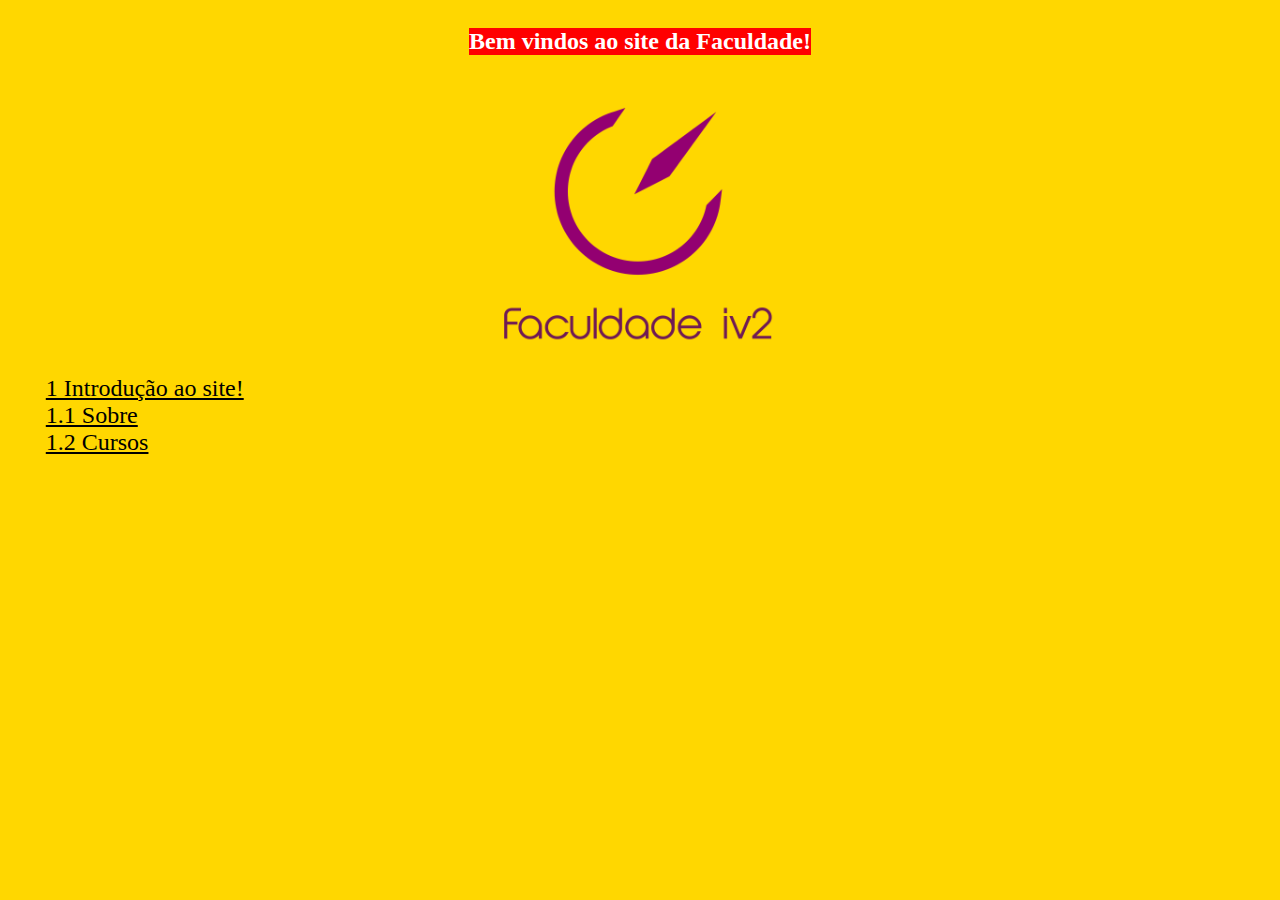
==== Faculdade IV2/HTML/css.html @ 66530e59 "Comentario1" ====
<!DOCTYPE html>
<html lang="pt-br">

<head>
  <meta charset="UTF-8">
  <meta http-equiv="X-UA-Compatible" content="IE=edge">
  <meta name="viewport" content="width=device-width, initial-scale=1.0">
  <title>CSS</title>
</head>

<style>
  #paragrafo {
    color: white;
  }

  #intro {
    font-size: x-large;
    color: rgb(0, 0, 0);
    text-decoration: underline;
    margin: 1cm;

  }

  div a {
    text-decoration: none;
  }

  div h2 {
    text-align: center;
    background-color: red;

  }

  body {
    background-color: gold;
  }

  #divImg {
    display: flex;
    align-items: center;
    justify-content: center;
    flex-direction: column;

  }
</style>

<body>
  <div id="divImg">

    <h2 id="paragrafo">Bem vindos ao site da Faculdade!</h2>

    <img src="../Images/faculdade iv2.png" alt="Faculdade" width="300px">

  </div>


  <div id="introdução">


    <a target="_blank" id="intro" href="https://faculdadeiv2.com.br/">1 Introdução ao
      site!</a>

  </div>
  <div>

    <a id="intro" href="https://faculdadeiv2.com.br/#sobre" target="_blank" rel="noopener noreferrer">1.1 Sobre</a>

  </div>

  <div>

    <a id="intro" href="https://faculdadeiv2.com.br/#nossos-cursos" target="_blank" rel="noopener noreferrer">1.2
      Cursos</a>
  </div>

</body>


</html>
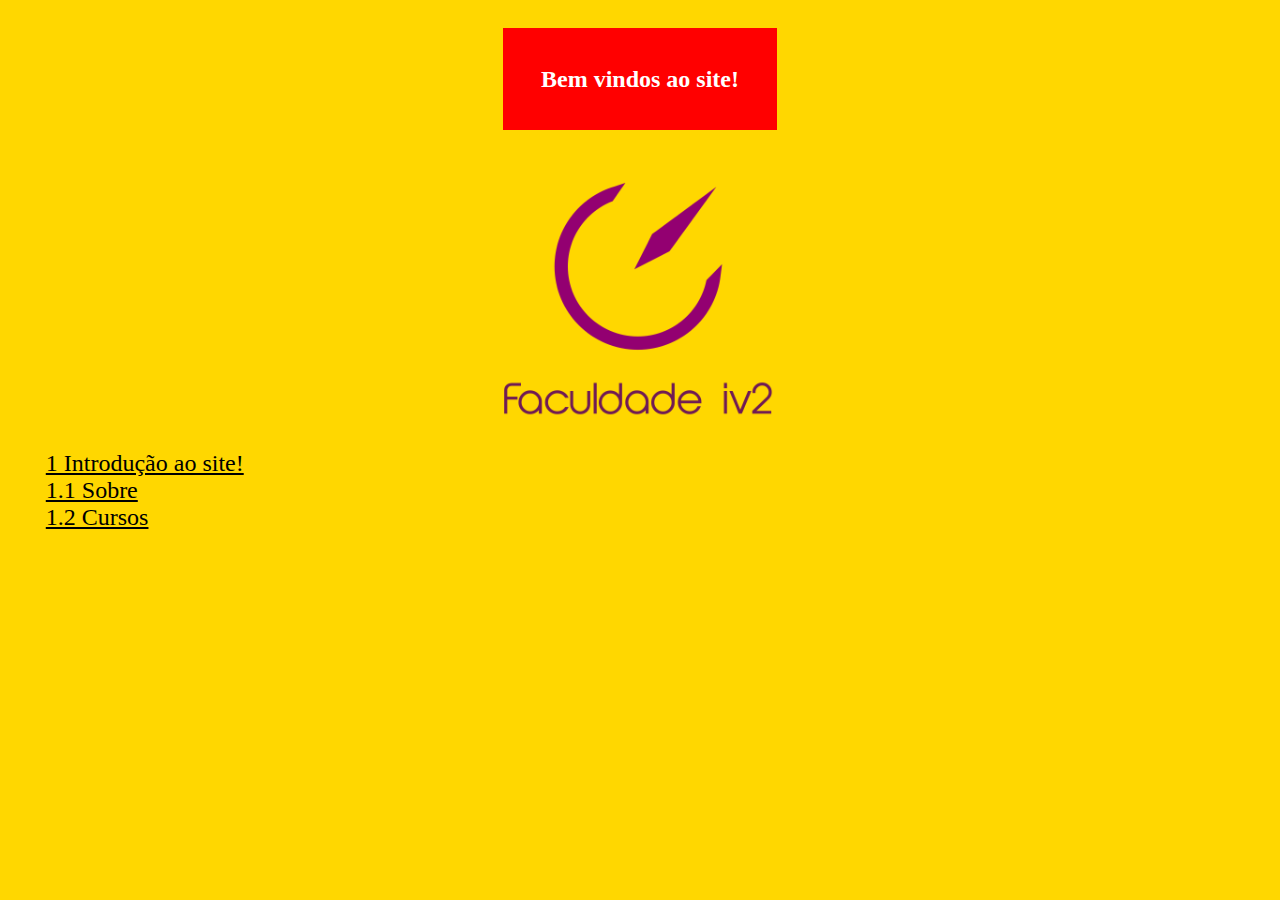
==== commit 8faf93e0: "teste" ====
--- a/Faculdade IV2/HTML/css.html
+++ b/Faculdade IV2/HTML/css.html
@@ -9,10 +9,7 @@
 </head>
 
 <style>
-  #paragrafo {
-    color: white;
-  }
-
+  
   #intro {
     font-size: x-large;
     color: rgb(0, 0, 0);
@@ -27,8 +24,10 @@
 
   div h2 {
     text-align: center;
+    color: white;
     background-color: red;
-
+    padding: 1cm;
+    
   }
 
   body {
@@ -41,17 +40,17 @@
     justify-content: center;
     flex-direction: column;
 
+    
   }
-</style>
+    </style>
 
-<body>
-  <div id="divImg">
+    <div id="divImg">
+      
+      <h2>Bem vindos ao site!</h2>
 
-    <h2 id="paragrafo">Bem vindos ao site da Faculdade!</h2>
+      <img  src="../Images/faculdade iv2.png" alt="Faculdade" width="300px">
 
-    <img src="../Images/faculdade iv2.png" alt="Faculdade" width="300px">
-
-  </div>
+    </div>
 
 
   <div id="introdução">
@@ -72,7 +71,7 @@
     <a id="intro" href="https://faculdadeiv2.com.br/#nossos-cursos" target="_blank" rel="noopener noreferrer">1.2
       Cursos</a>
   </div>
-
+ 
 </body>
 
 
